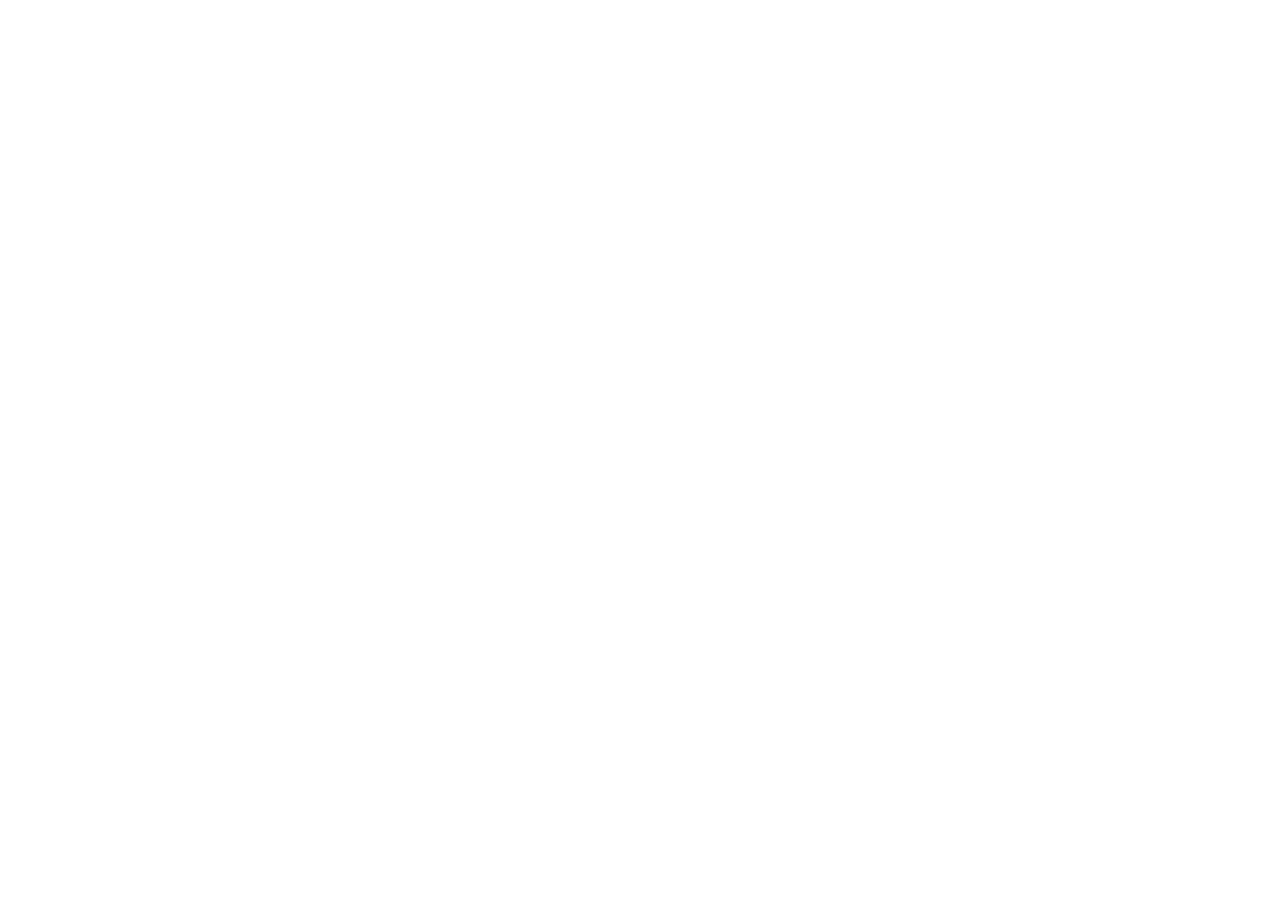
==== index.html @ eb724798 "first commit" ====
<!DOCTYPE html>
<html lang="en" dir="ltr">
  <head>
    <meta charset="utf-8">
    <meta name="viewport" content="width=device-width, initial-scale=1.0">
    <title>NANSI</title>
    <link rel="stylesheet" href="styles.css">

    <!--bootstrap-->
    <link rel="stylesheet" href="https://stackpath.bootstrapcdn.com/bootstrap/4.5.2/css/bootstrap.min.css" integrity="sha384-JcKb8q3iqJ61gNV9KGb8thSsNjpSL0n8PARn9HuZOnIxN0hoP+VmmDGMN5t9UJ0Z" crossorigin="anonymous">

    <!--foneawesome-->

    <script src="https://kit.fontawesome.com/daef8dd23b.js" crossorigin="anonymous"></script>

    <script src="https://code.jquery.com/jquery-3.5.1.slim.min.js" integrity="sha384-DfXdz2htPH0lsSSs5nCTpuj/zy4C+OGpamoFVy38MVBnE+IbbVYUew+OrCXaRkfj" crossorigin="anonymous"></script>

    <script src="https://cdn.jsdelivr.net/npm/popper.js@1.16.1/dist/umd/popper.min.js" integrity="sha384-9/reFTGAW83EW2RDu2S0VKaIzap3H66lZH81PoYlFhbGU+6BZp6G7niu735Sk7lN" crossorigin="anonymous"></script>

    <script src="https://stackpath.bootstrapcdn.com/bootstrap/4.5.2/js/bootstrap.min.js" integrity="sha384-B4gt1jrGC7Jh4AgTPSdUtOBvfO8shuf57BaghqFfPlYxofvL8/KUEfYiJOMMV+rV" crossorigin="anonymous"></script>
  </head>
  <body>
    <!--front page & side navbar-->
    <section></section>
    <!--slideshow-->
    <section></section>
    <!--games-->
    <section></section>
    <!--Birthday wishes-->
    <section></section>
    <!--lol moments-->
    <section></section>
    <!--email-->
    <section></section>
    <!--footer-->
    <section><!--copyright dal denge--></section>


    <script src="index.js" charset="utf-8"></script>
  </body>
</html>
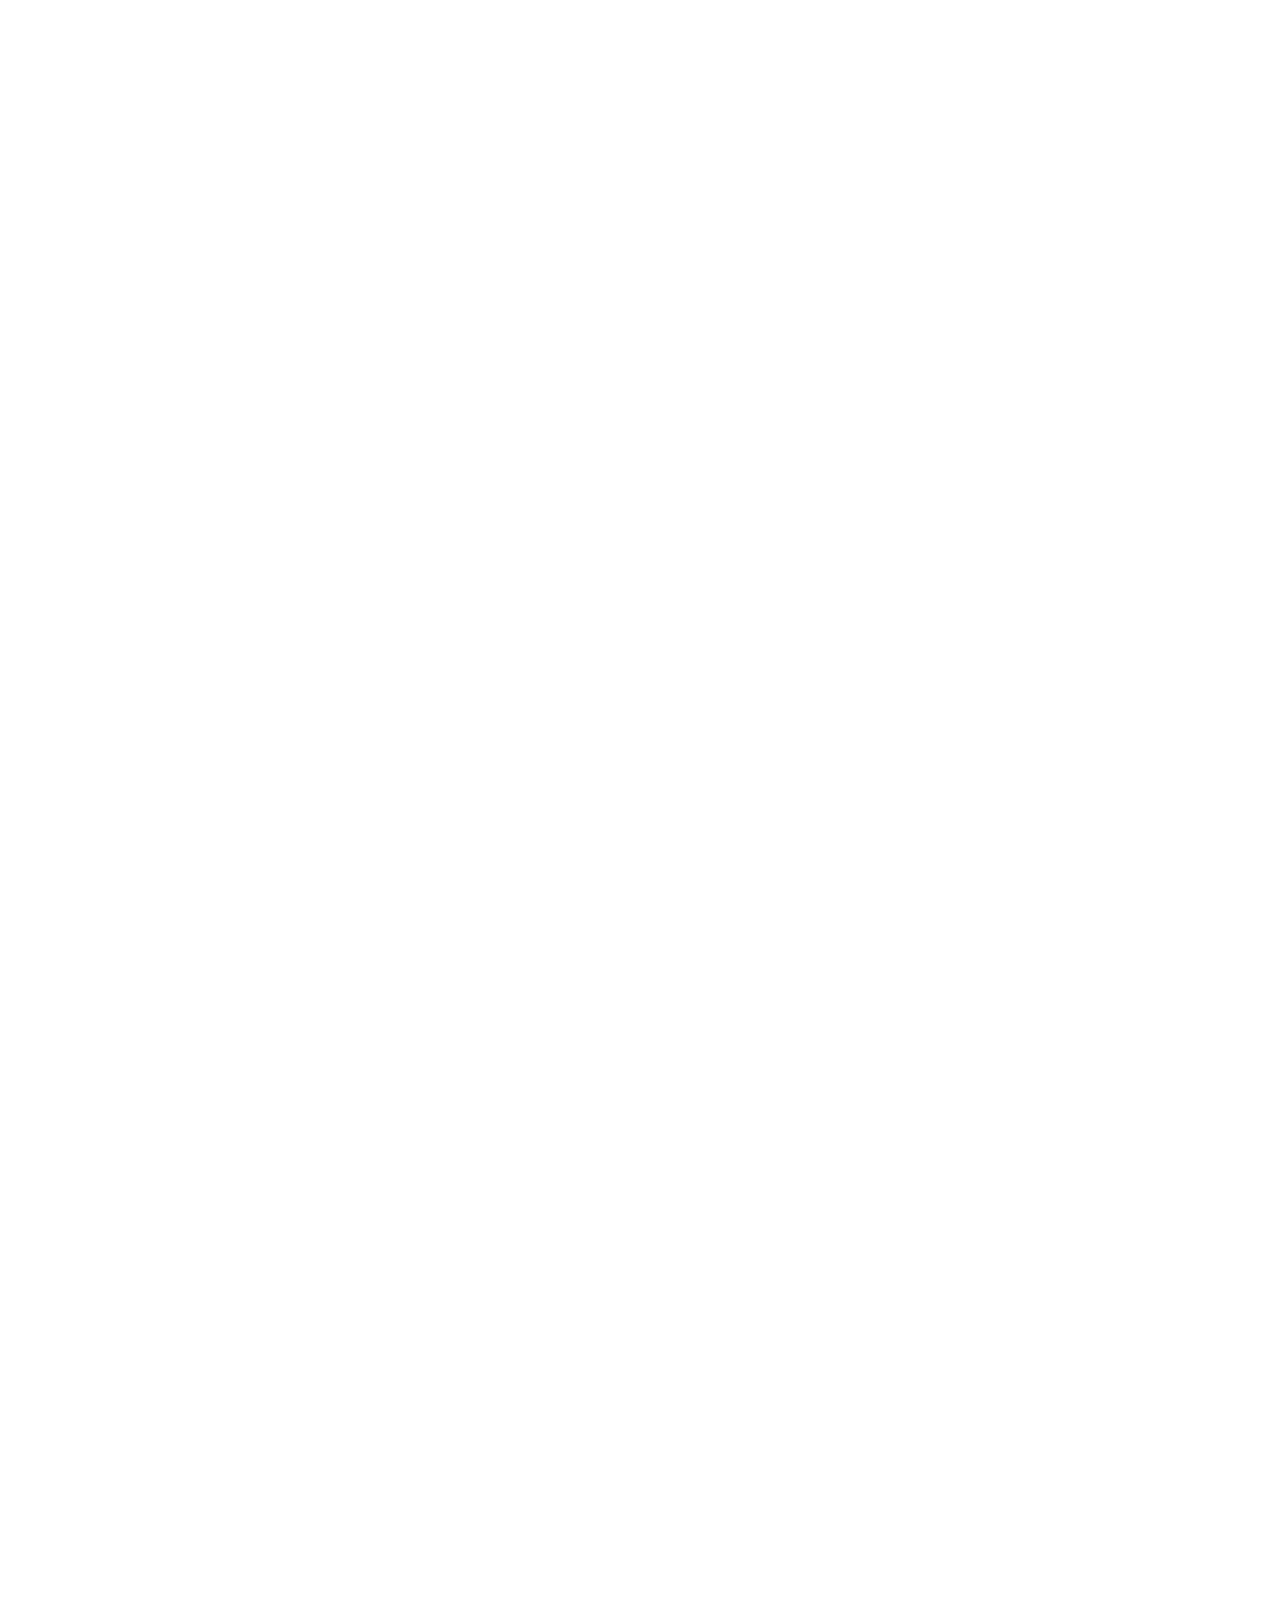
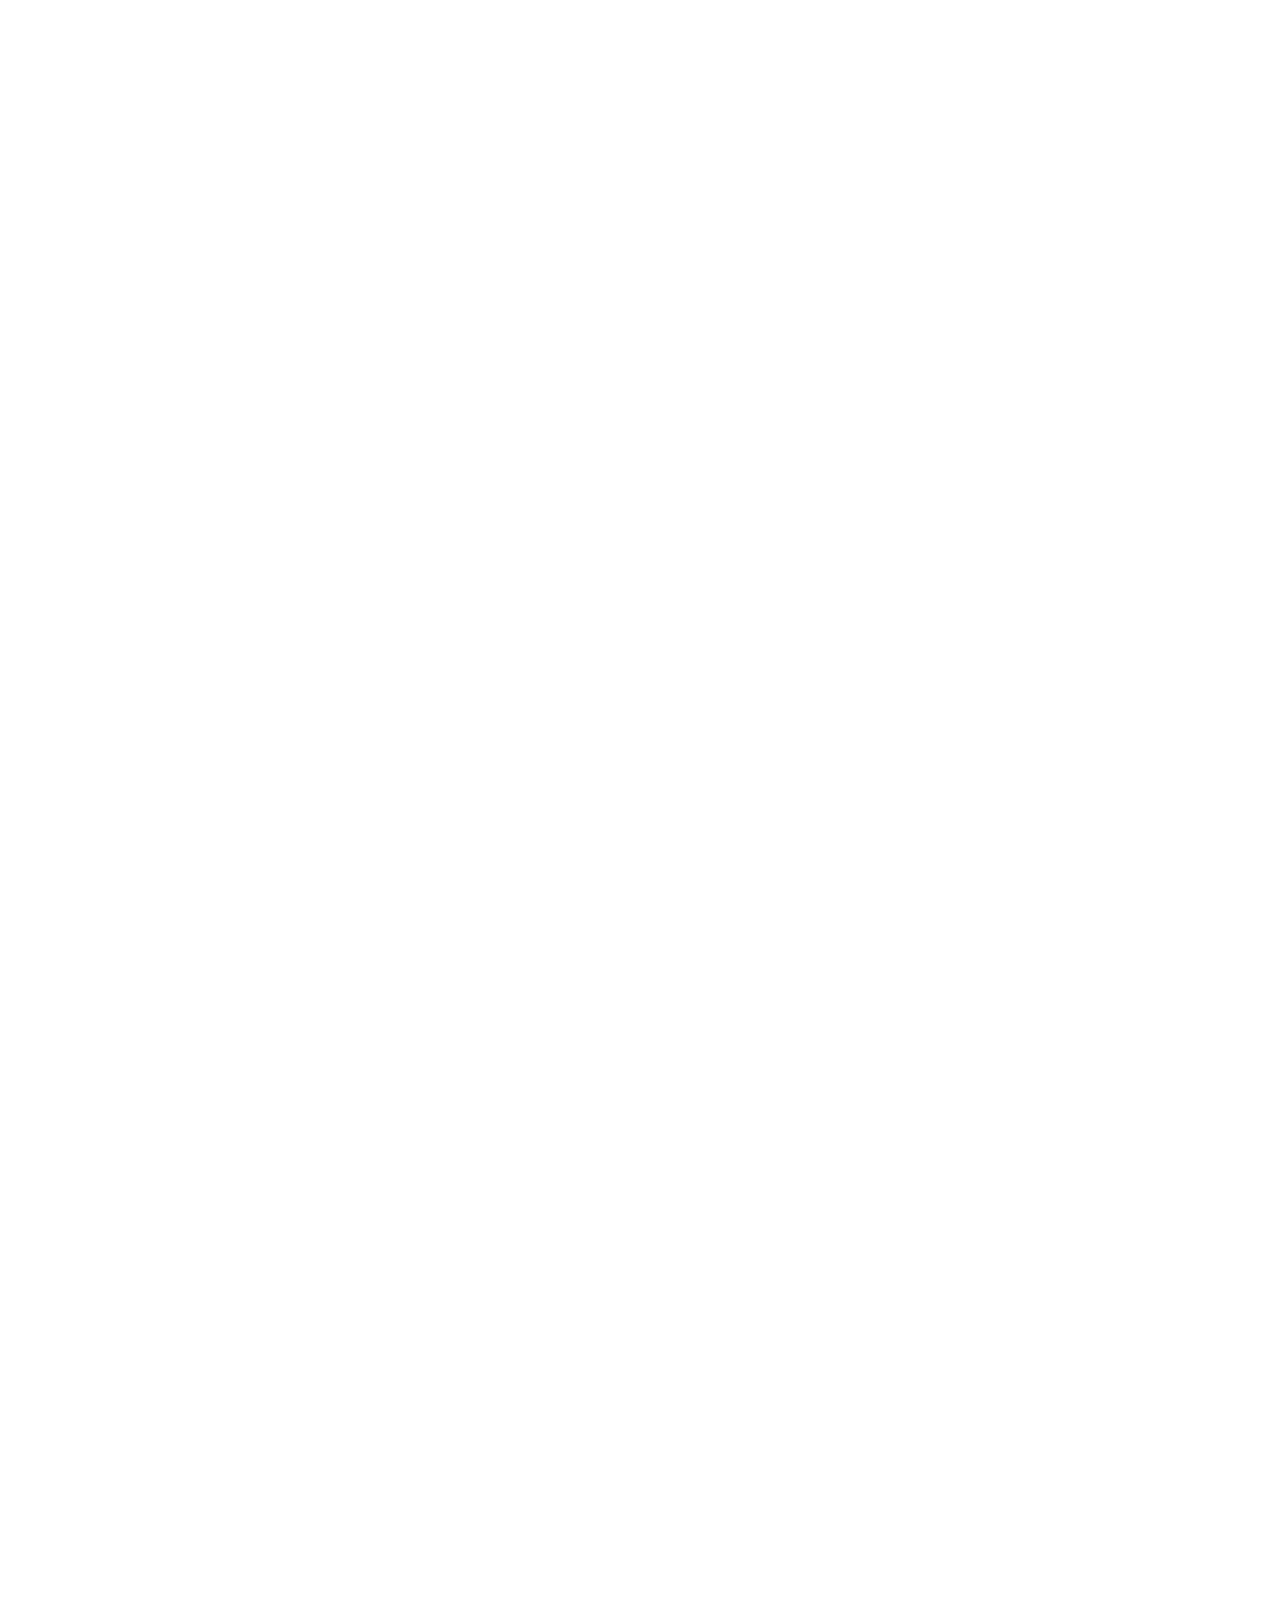
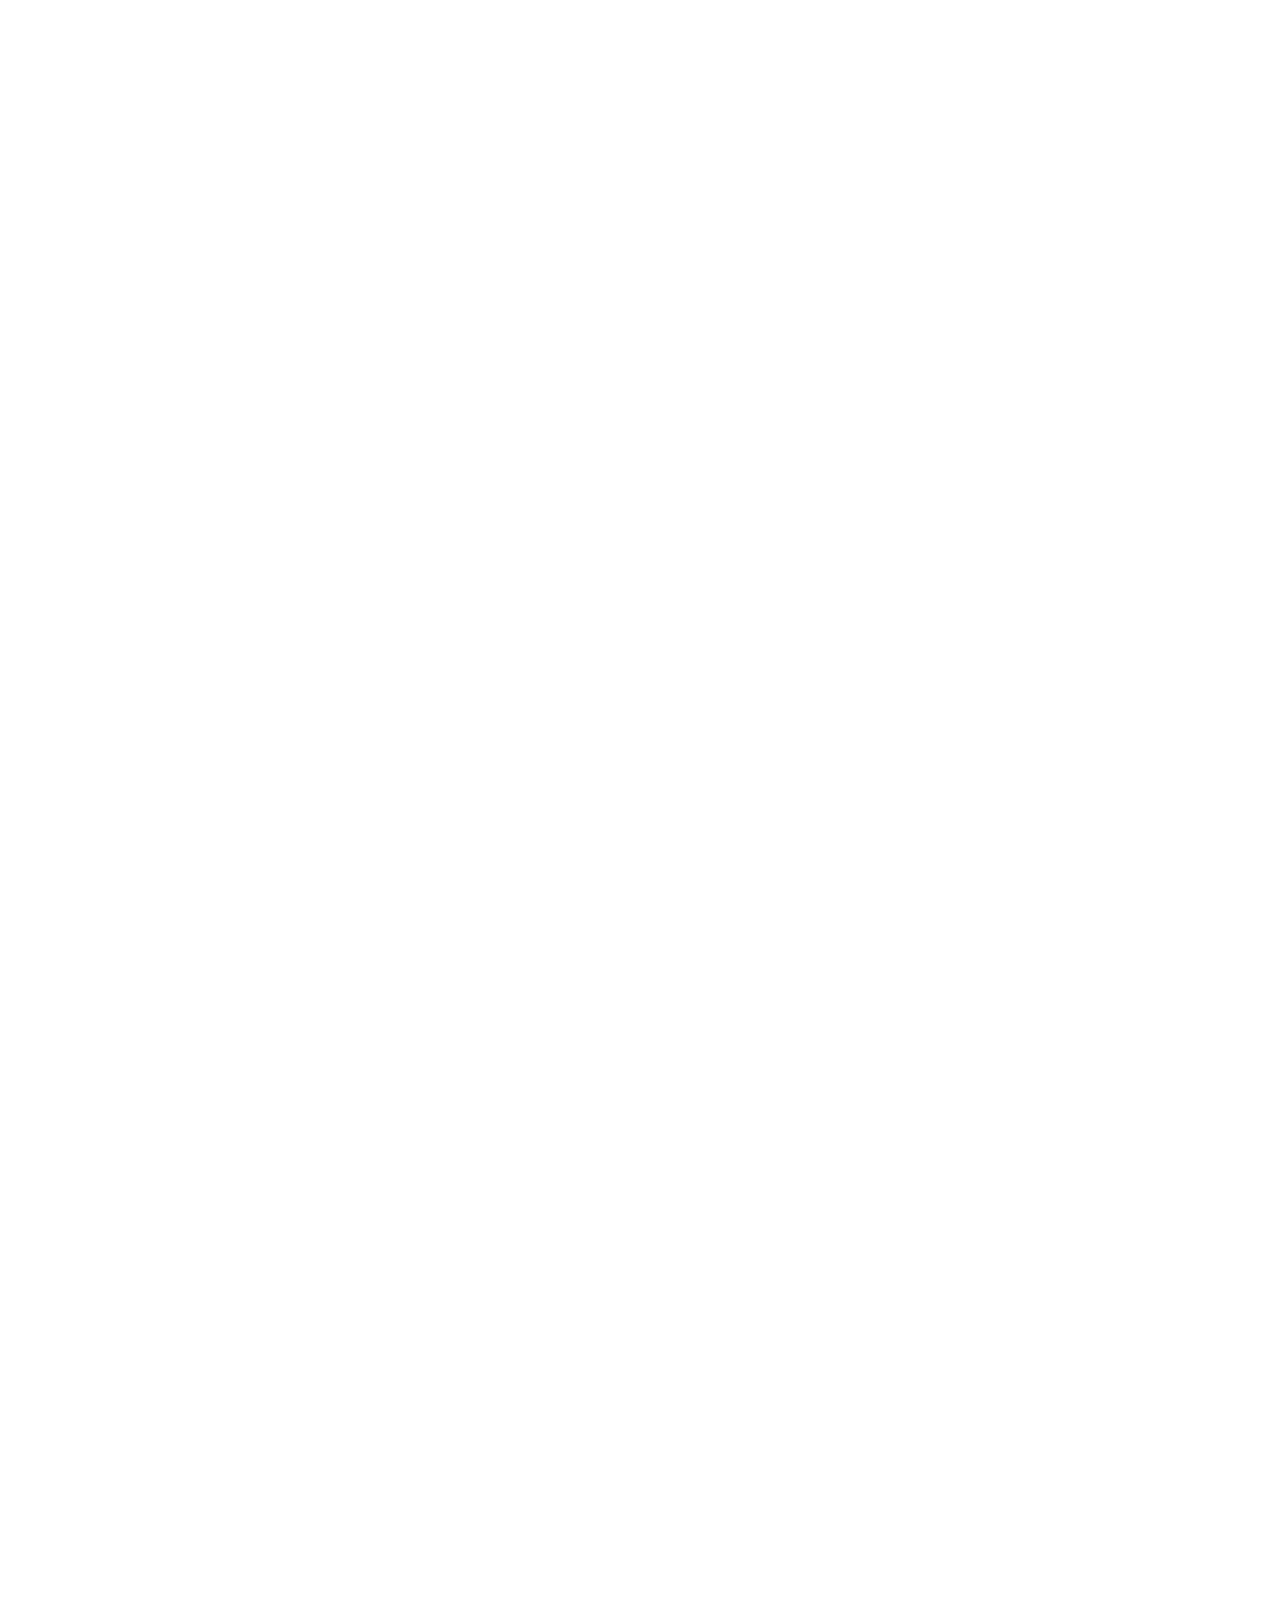
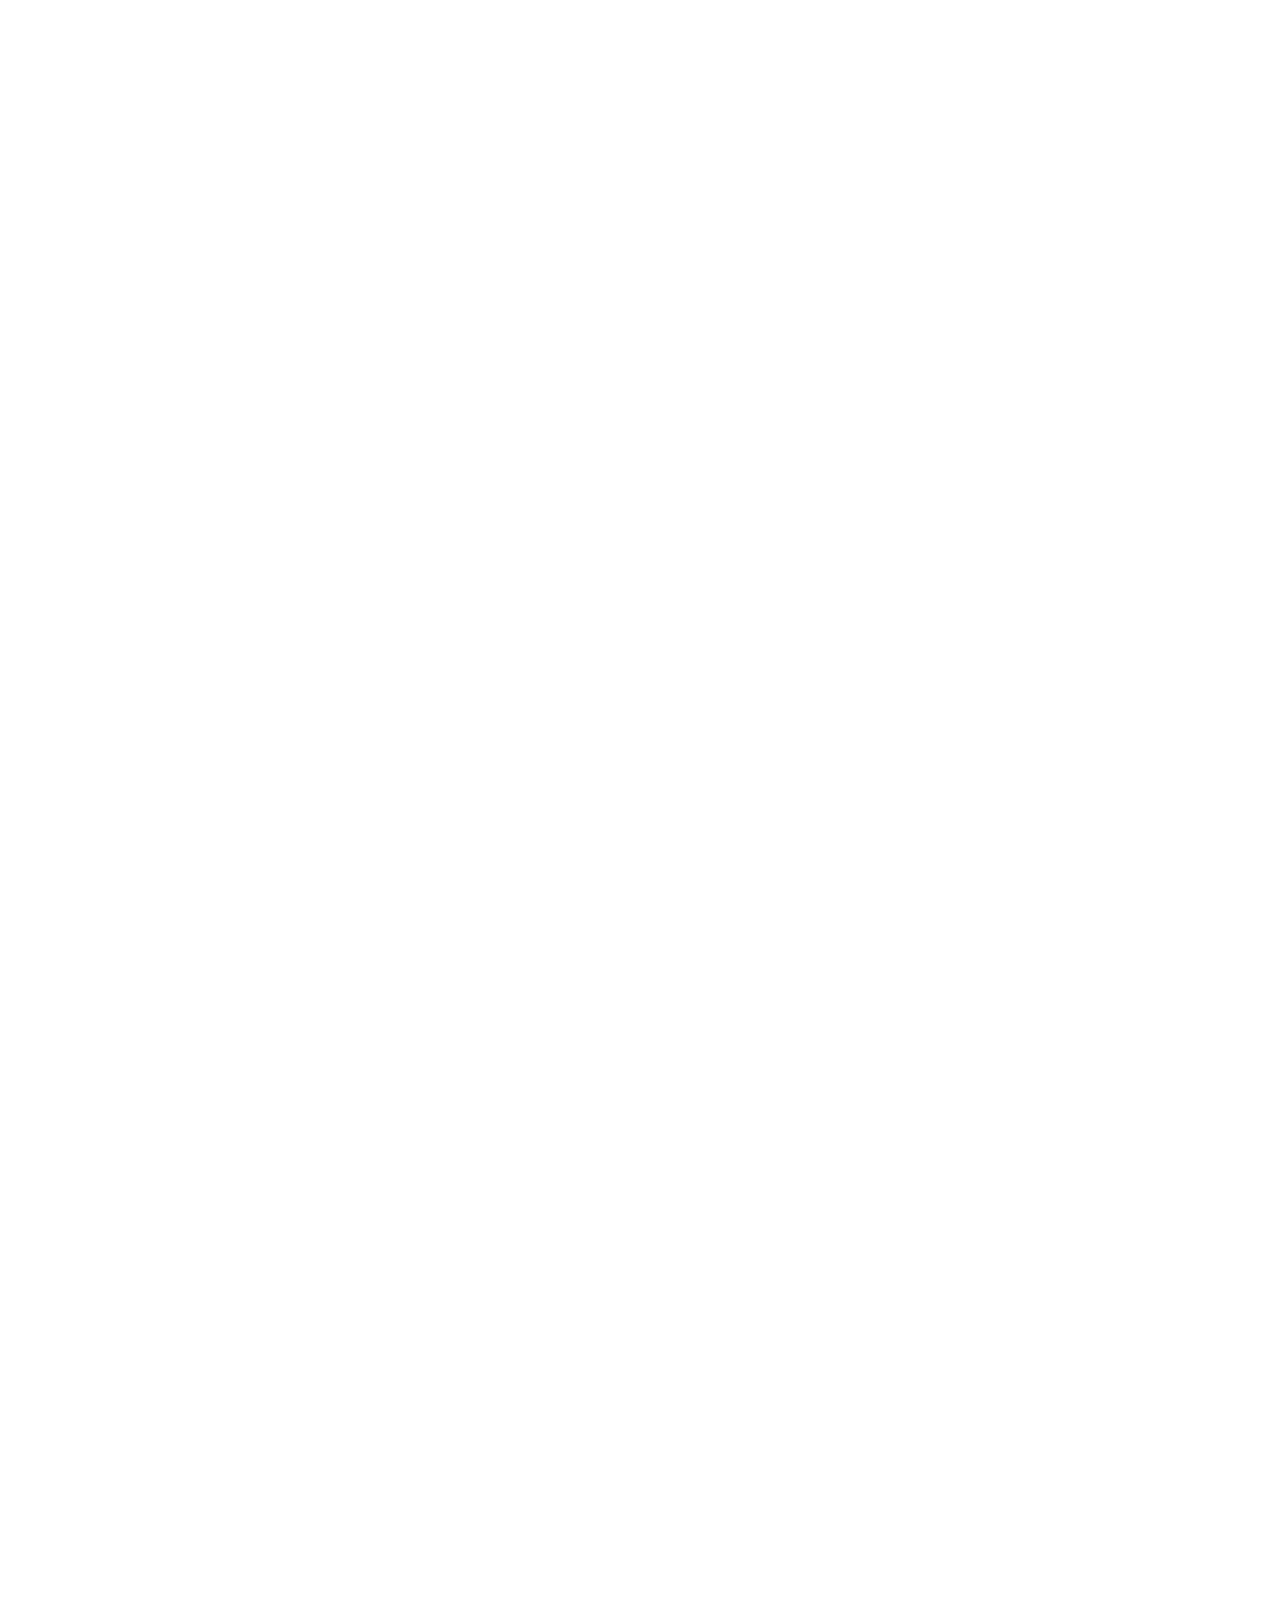
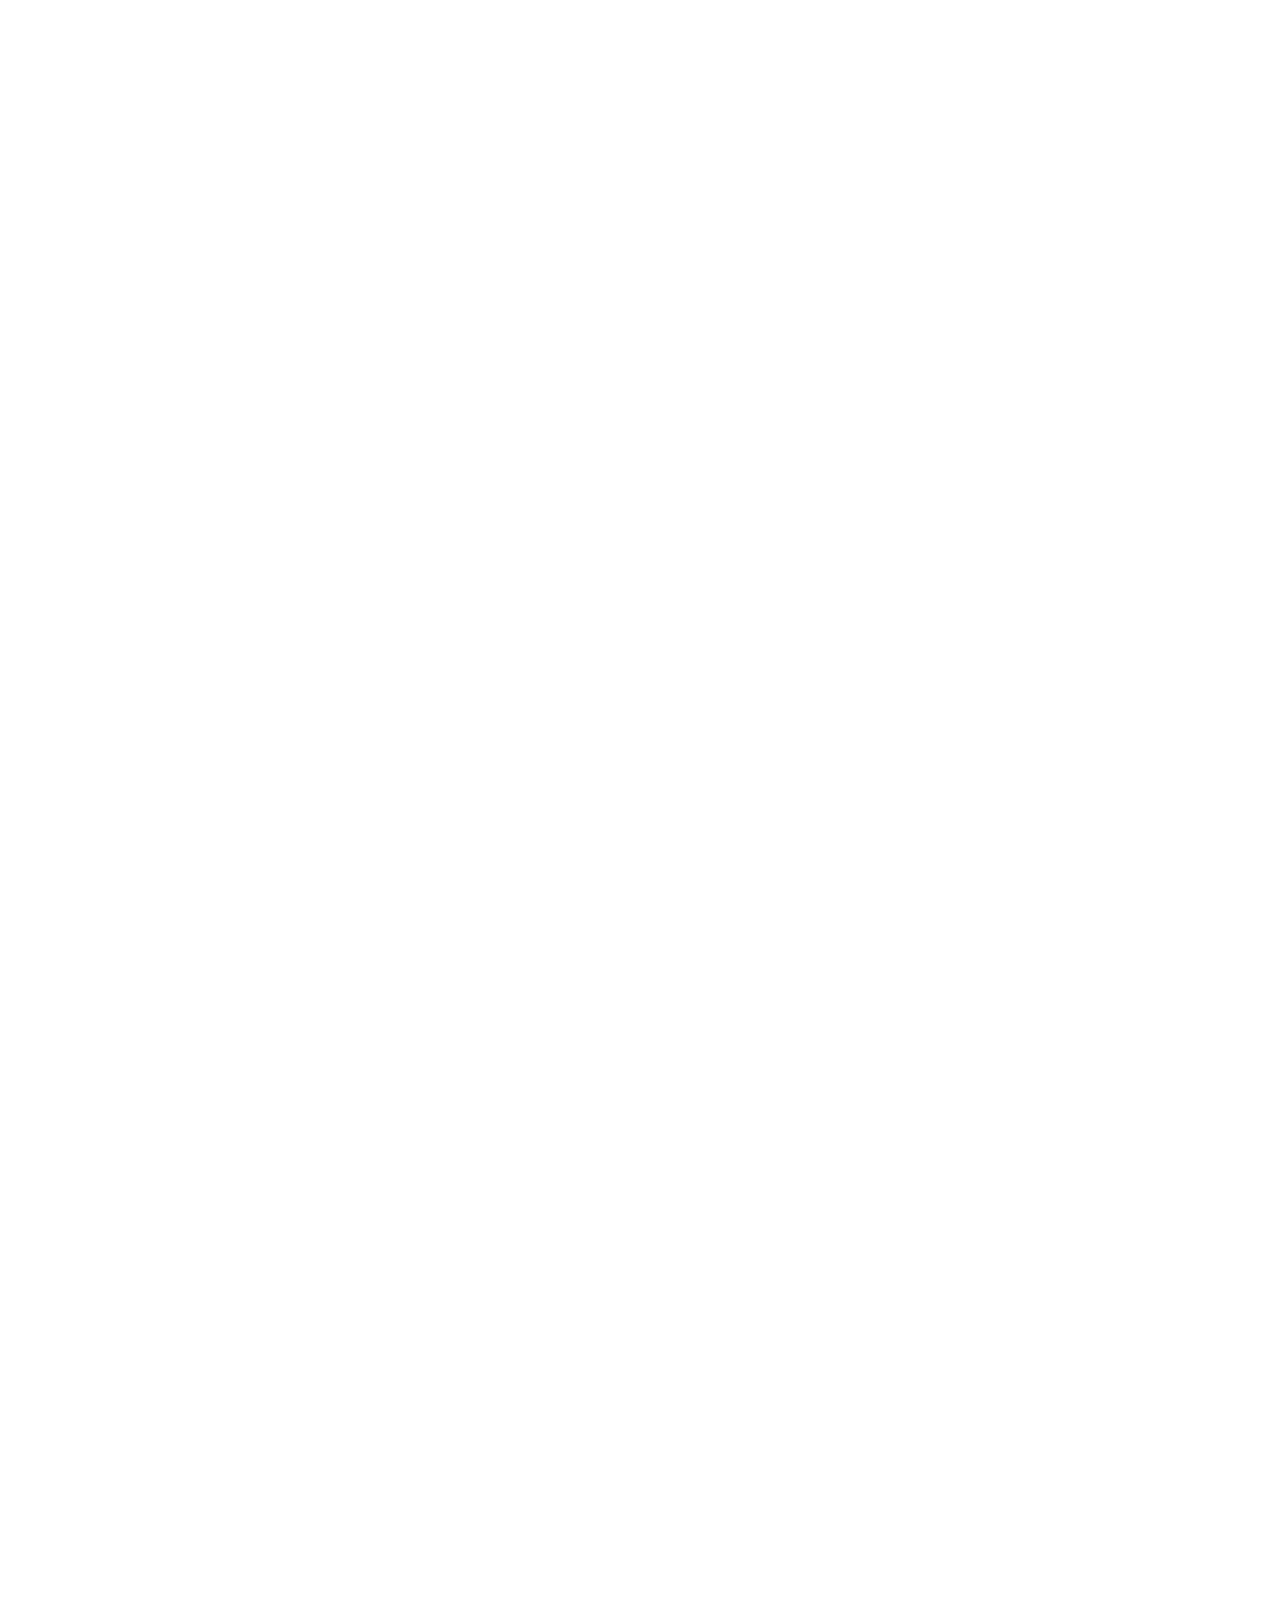
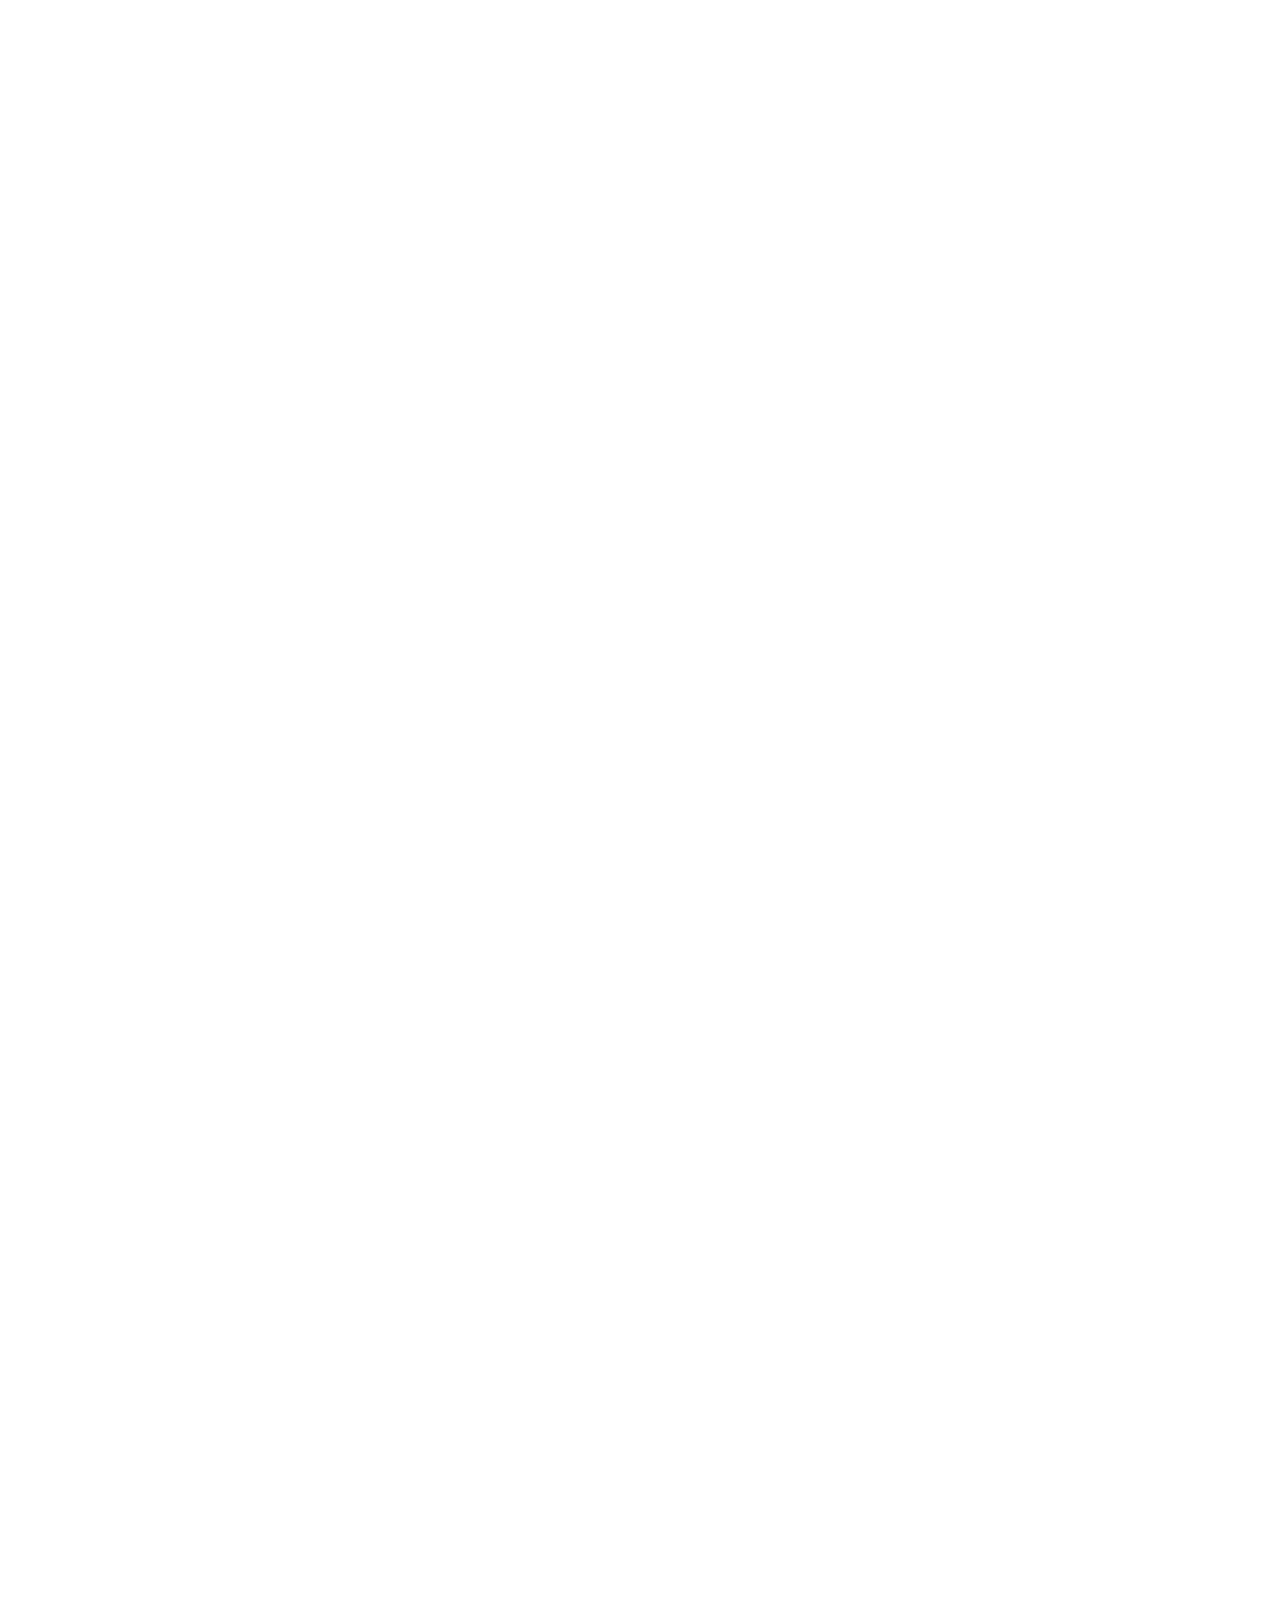
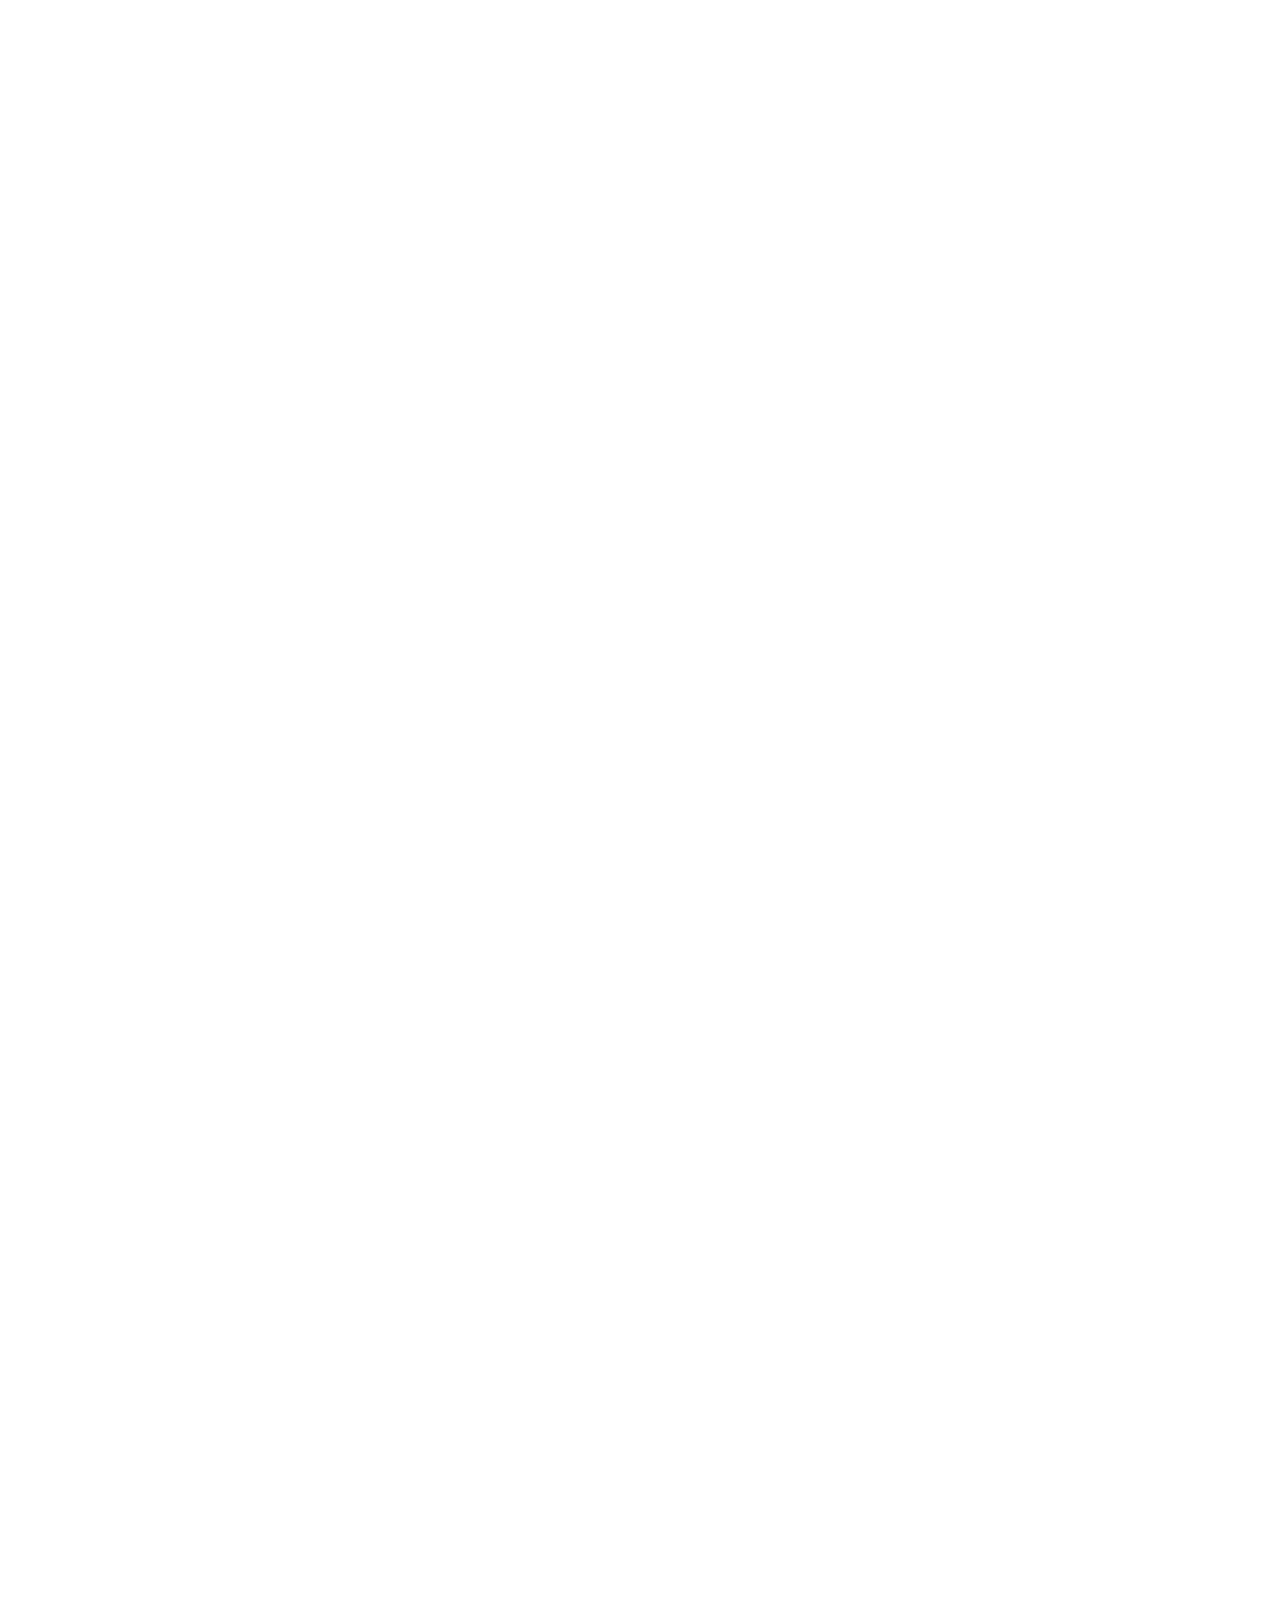
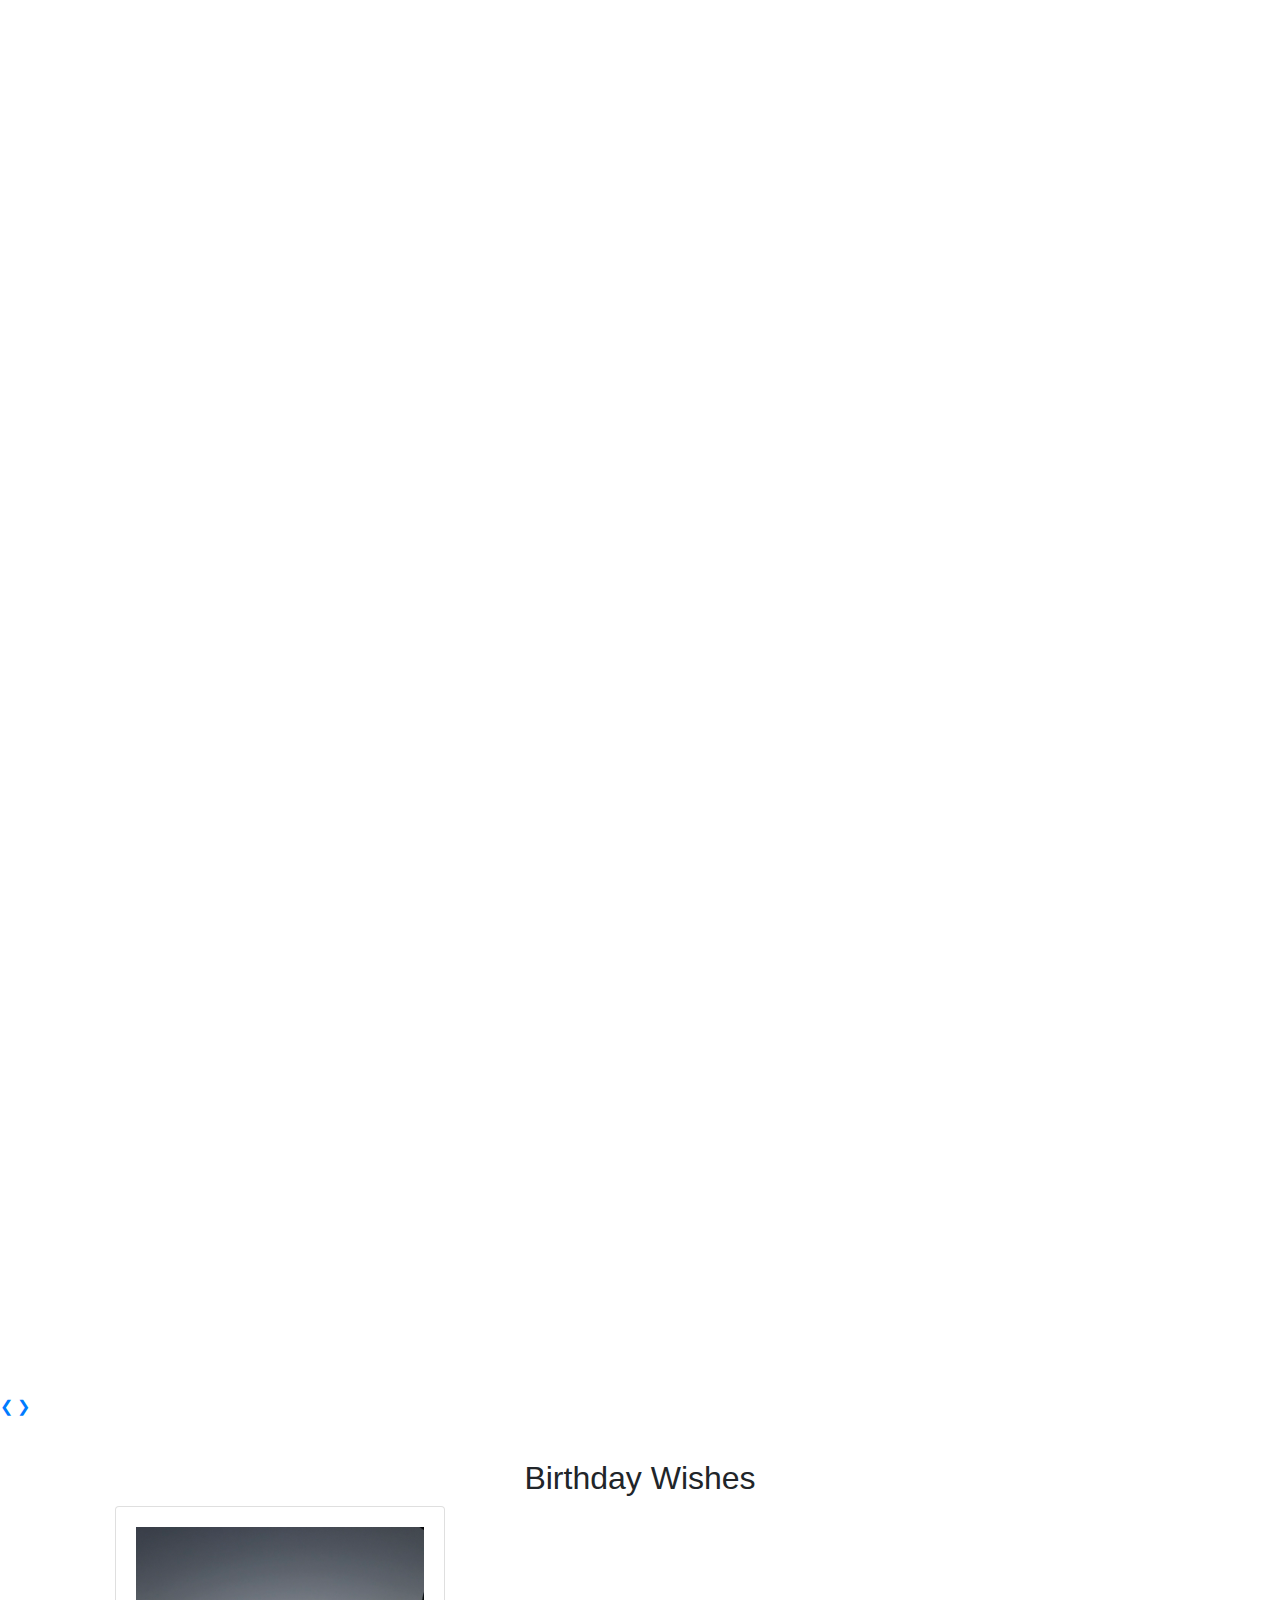
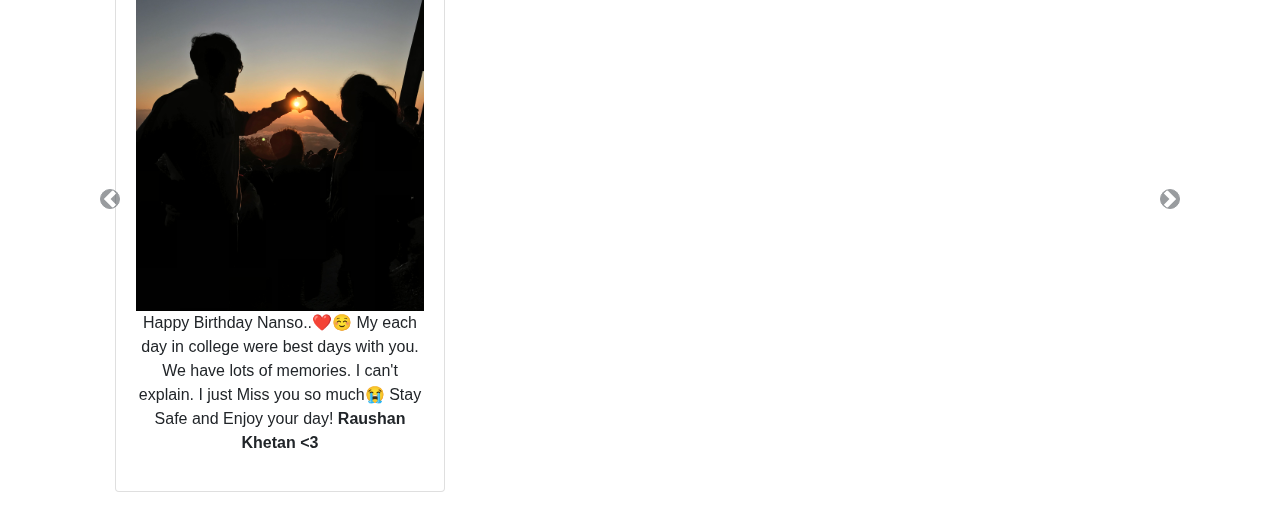
==== commit 9eecf867: "second" ====
--- a/index.html
+++ b/index.html
@@ -23,11 +23,248 @@
     <!--front page & side navbar-->
     <section></section>
     <!--slideshow-->
-    <section></section>
+    <section>
+      <!-- Slideshow container -->
+<div class="slideshow-container">
+
+<!-- Full-width images with number and caption text -->
+<div class="mySlides fade">
+  <div class="numbertext">1 / 3</div>
+  <img src="images/s1.jpg" style="width:100%">
+  <div class="text">Caption Text</div>
+</div>
+
+<div class="mySlides fade">
+  <div class="numbertext">2 / 3</div>
+  <img src="images/s2.jpg" style="width:100%">
+  <div class="text">Caption Two</div>
+</div>
+
+<div class="mySlides fade">
+  <div class="numbertext">3 / 3</div>
+  <img src="images/s3.jpg" style="width:100%">
+  <div class="text">Caption Three</div>
+</div>
+
+<div class="mySlides fade">
+  <div class="numbertext">3 / 3</div>
+  <img src="images/s4.jpg" style="width:100%">
+  <div class="text">Caption Three</div>
+</div>
+
+<div class="mySlides fade">
+  <div class="numbertext">3 / 3</div>
+  <img src="images/s5.jpg" style="width:100%">
+  <div class="text">Caption Three</div>
+</div>
+
+<div class="mySlides fade">
+  <div class="numbertext">3 / 3</div>
+  <img src="images/s6.jpg" style="width:100%">
+  <div class="text">Caption Three</div>
+</div>
+
+<div class="mySlides fade">
+  <div class="numbertext">3 / 3</div>
+  <img src="images/s7.jpg" style="width:100%">
+  <div class="text">Caption Three</div>
+</div>
+
+<div class="mySlides fade">
+  <div class="numbertext">3 / 3</div>
+  <img src="images/s8.jpg" style="width:100%">
+  <div class="text">Caption Three</div>
+</div>
+
+<div class="mySlides fade">
+  <div class="numbertext">3 / 3</div>
+  <img src="images/s9.jpg" style="width:100%">
+  <div class="text">Caption Three</div>
+</div>
+
+<div class="mySlides fade">
+  <div class="numbertext">3 / 3</div>
+  <img src="images/s10.jpg" style="width:100%">
+  <div class="text">Caption Three</div>
+</div>
+
+<div class="mySlides fade">
+  <div class="numbertext">3 / 3</div>
+  <img src="images/s11.jpg" style="width:100%">
+  <div class="text">Caption Three</div>
+</div>
+
+<div class="mySlides fade">
+  <div class="numbertext">3 / 3</div>
+  <img src="images/s12.jpg" style="width:100%">
+  <div class="text">Caption Three</div>
+</div>
+
+<div class="mySlides fade">
+  <div class="numbertext">3 / 3</div>
+  <img src="images/s13.jpg" style="width:100%">
+  <div class="text">Caption Three</div>
+</div>
+
+<!-- Next and previous buttons -->
+<a class="prev" onclick="plusSlides(-1)">&#10094;</a>
+<a class="next" onclick="plusSlides(1)">&#10095;</a>
+</div>
+<br>
+
+<!-- The dots/circles -->
+<div style="text-align:center">
+<span class="dot" onclick="currentSlide(1)"></span>
+<span class="dot" onclick="currentSlide(2)"></span>
+<span class="dot" onclick="currentSlide(3)"></span>
+</div></section>
     <!--games-->
     <section></section>
     <!--Birthday wishes-->
-    <section></section>
+    <section>
+      <section>
+        <div class="container">
+          <div class="container text-center my-3">
+            <h2 class="font-weight-light">Birthday Wishes</h2>
+            <div class="row mx-auto my-auto">
+              <div id="recipeCarousel" class="carousel slide w-100" data-ride="carousel">
+                <div class="carousel-inner w-100" role="listbox">
+                    <div class="carousel-item active">
+                        <div class="col-md-4">
+                            <div class="card card-body">
+                                <img class="img-fluid" src="images/braushan.JPG">
+                                <p>Happy Birthday Nanso..❤️☺️
+
+                                  My each day in college were best days with you. We have lots of memories. I can't explain.  I just Miss you so much😭
+
+                                  Stay Safe and Enjoy your day!
+
+                                <strong>Raushan Khetan <3</strong></p>
+                            </div>
+                        </div>
+                  </div>
+                  <div class="carousel-item">
+                      <div class="col-md-4">
+                          <div class="card card-body">
+                              <img class="img-fluid" src="images/bdeva.jpeg">
+                              <p>HAPPYYYY BIRTHDAYYY, NANSIII ♥️♥️
+                                I’ve gotten to know you well recently and you’re one of the most sweetest but a very upfront person and that’s literally the best thing about you.
+                                To cracking a million jokes and irritating Preeti, laughing about absolutely nothing, putting gossip sessions in your room till god knows what time, dancing with you on the weirdest songs ever and getting kissed by you without asking for it (it’s my fav haha 😛). <span id="dots">...</span><span id="more">But my favourite memory would be you getting crazy high on coke and laughing about the most silliest things on earth that I say while dipping your leg in a bucket of water 😂😂
+                                To many more such laughs, dances and gossip sessions.
+                                I love youuu, have the best day and year ahead 😘😘
+                                P.S: Idk why we still don’t have a picture of just the two of us, we shall go back and click a million xD
+
+                                <strong>Devanandini Dey <3</strong></span></p>
+                                <button onclick="myFunction()" id="myBtn">Read more</button>
+                          </div>
+                      </div>
+                  </div>
+                  <div class="carousel-item">
+                      <div class="col-md-4">
+                          <div class="card card-body">
+                              <img class="img-fluid" src="images/baranya.jpeg">
+                              <p>Wishing you the happiest birthday Nansi🎂🎉. I hope you always keep shining✨.
+                                We don't really spend much time together still I do have a favourite memory with you and that is you putting last moment eyeliner perfectly for me before every freaking fest I perform💖.
+                                Anyways, have a great time today🎈🎈.
+                              <strong>Aranya <3 </strong></p>
+                          </div>
+                      </div>
+                  </div>
+                  <div class="carousel-item">
+                      <div class="col-md-4">
+                          <div class="card card-body">
+                              <img class="img-fluid" src="images/brupali.jpg">
+                              <p>May you receive the greatest of joys and everlasting bliss. You are a gift yourself, and you deserve the best of everything. Happy birthday.
+
+                                Well I don't have such favourite memories but she use to be a referee and commentator for me and pragya 😂
+                              <strong> Rupali <3</strong></p>
+                          </div>
+                      </div>
+                  </div>
+                  <div class="carousel-item">
+                      <div class="col-md-4">
+                          <div class="card card-body">
+                              <img class="img-fluid" src="images/bchikky.jpg">
+                              <p>Happiest birthday Nansi! I miss you so much man, i miss barging into your room and randomly dancing and i miss all the hot gossiping we used to do. I love how you get really high on coke xD miss you dude. Hope to meet soon, love ya <3
+                              <strong>Chikky<3 </strong></p>
+                          </div>
+                      </div>
+                  </div>
+                  <div class="carousel-item">
+                      <div class="col-md-4">
+                          <div class="card card-body">
+                              <img class="img-fluid" src="images/bvibhu.jpg">
+                              <p>I still remember the day how  preeto introduced u to us un the mess and you were soo happy that our room and your room was on the same floor ....well there are literally a lot of memories but the one I like the most is ...... in first year if u remember we used to go for a walk every evening and that day raushan called u and asked where u were ...<span id="dots">...</span><span id="more">u told me it was like for the first time he said anything like that to u and when u came back to hostel..... your eyes were glittering with happiness .... u came up to me and i asked what happened u smiled and said "vibhu today was the best day ,seriously!" Well this is one of the many memories i have .....happy birthday nanso may god bless you with loads of happiness and raushan's love in your life enjoy your day ...and miss u bahut saara
+                              <strong>Vibhuti<3</strong></span></p>
+                              <button onclick="myFunction()" id="myBtn">Read more</button>
+                          </div>
+                      </div>
+                  </div>
+                  <div class="carousel-item">
+                      <div class="col-md-4">
+                          <div class="card card-body">
+                              <img class="img-fluid" src="images/bharsh.jpg">
+                              <p>🎊Wish u a very happy birthday Nansi. I wish you health, strength, love and passion. May god bless you and all your dreams come true.🎊
+                                Cheers to the memories we share either it be random tour to gangtok, or the paratha shop or that hut wali maggie or the birthday celebration.And the most memorable was the siliguri tour before this corona thing .May this pandemic gets over soon and we may share that cab again from njp to hostel and have some more tour and make some more memorable moments
+                              <strong>Harsh Morane<3</strong></p>
+                          </div>
+                      </div>
+                  </div>
+                  <div class="carousel-item">
+                      <div class="col-md-4">
+                          <div class="card card-body">
+                              <img class="img-fluid" src="images/bsidi.JPG">
+                              <p>Happy birthday Bunny 🐰 🥳(Nansu )❤️... hope you have a wonderful day ahead ❣️❣️... You have always been  there  to motivate , encourage and of course make me laugh in my hard times 😘
+
+                                From being the first person I met on the breakfast table the very first day of my college to all those chit chat time we have after dinner from getting ready most of the time <span id="dots">...</span> <span id="more">in your room for any college function to all the practice  time for the dance we had from all the work time we had to studying together a night before the exam times from you dancing for the first time on my birthday 🎉 to our long call time in this whole home stay time ... ❤️
+
+                                There are soo many fun time we had and it’s tough to mention just one 😃😃... so nansu I miss spending time with you and Preeti 🥺hope we go back to college sooon and have all those fun time again ❣️❣️
+
+                                Happy birthday once again Nansu
+                                🥳🥳🥳🥳🥳🥳🥳🥳🥳🥳🥳
+                              <strong>Siddy<3</strong></span></p>
+                              <button onclick="myFunction()" id="myBtn">Read more</button>
+                          </div>
+                      </div>
+                  </div>
+                  <div class="carousel-item">
+                      <div class="col-md-4">
+                          <div class="card card-body">
+                              <img class="img-fluid" src="images/bshivam.jpeg">
+                              <p>Happy birthday Nansi🎂🍨🍬🍫🎉🎉🎊🎂🎈🎉🎈🎉🎈🎉🎈🎉🎈🎈🎉🥰🥰
+                                may god bless u n fulfill all ur dreams 🥰
+                                I still remember those Kolkata days 😂😂 how mich we have enjoyed.The best 1n half months.
+                              <strong>Shivam Agarwal<3<strong></p>
+                          </div>
+                      </div>
+                  </div>
+                  <div class="carousel-item">
+                      <div class="col-md-4">
+                          <div class="card card-body">
+                              <img class="img-fluid" src="http://placehold.it/380?text=6">
+                          </div>
+                      </div>
+                  </div>
+                  <div class="carousel-item">
+                      <div class="col-md-4">
+                          <div class="card card-body">
+                              <img class="img-fluid" src="http://placehold.it/380?text=6">
+                          </div>
+                      </div>
+                  </div>
+              </div>
+              <a class="carousel-control-prev w-auto" href="#recipeCarousel" role="button" data-slide="prev">
+                  <span class="carousel-control-prev-icon bg-dark border border-dark rounded-circle" aria-hidden="true"></span>
+                  <span class="sr-only">Previous</span>
+              </a>
+              <a class="carousel-control-next w-auto" href="#recipeCarousel" role="button" data-slide="next">
+                  <span class="carousel-control-next-icon bg-dark border border-dark rounded-circle" aria-hidden="true"></span>
+                  <span class="sr-only">Next</span>
+              </a>
+          </div>
+      </div>
+      <!-- <h5 class="mt-2">hllo</h5> -->
+    </section>
     <!--lol moments-->
     <section></section>
     <!--email-->
